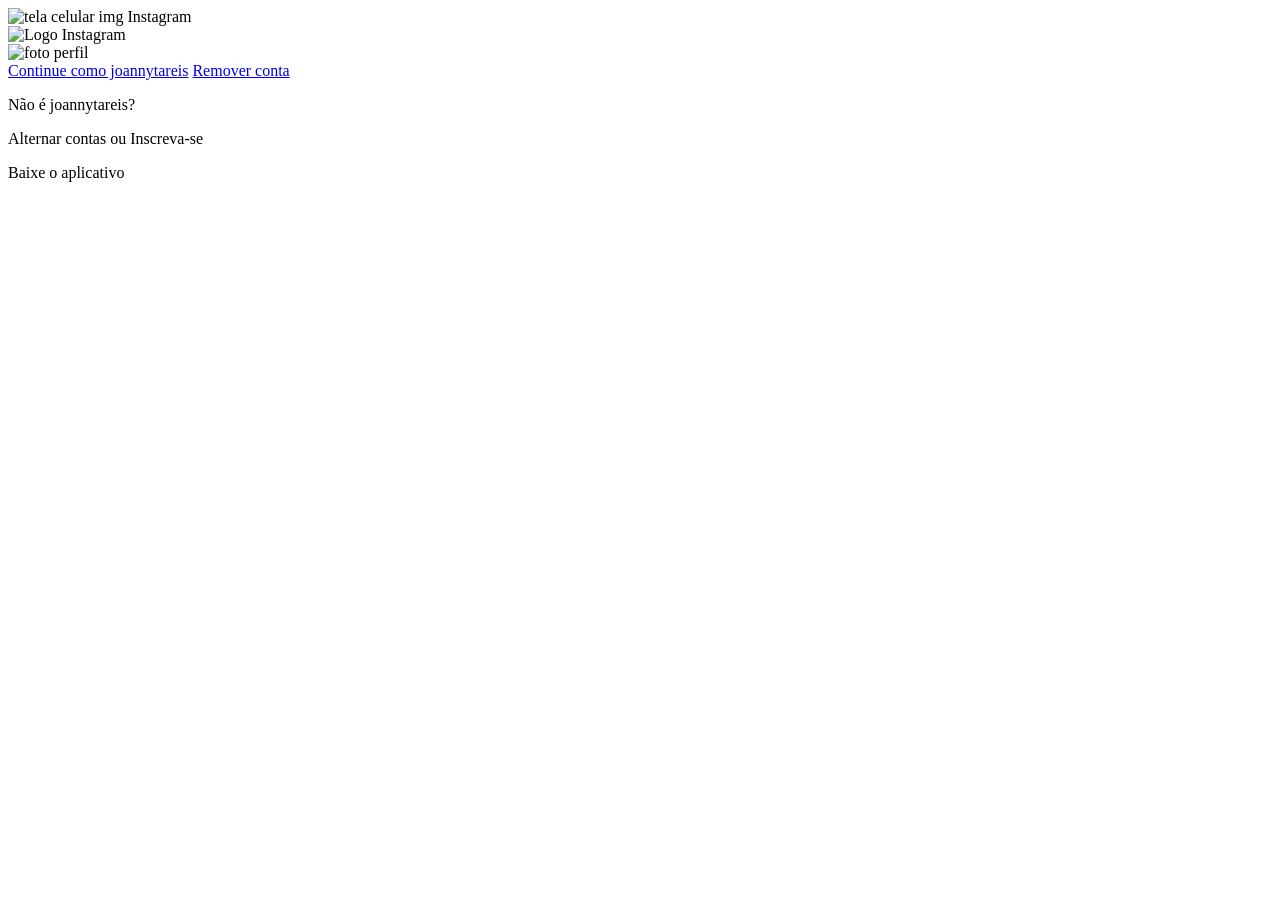
==== index.html @ cadd0d56 "Recriando a página inicial do Instagram Atividade complementar para a prática e avaliação dos conhec" ====
<!DOCTYPE html>
<html lang="en">
<head>
    <meta charset="UTF-8">
    <meta name="viewport" content="width=device-width, initial-scale=1.0">
    <link rel="stylesheet" href="style.css">
    <title>Instagram</title>
    
</head>
<body>
        <div class="Instagram-wrapper">
        <div class="Instagram-phone">
            <img src="Img Cel_Instagram.jpg" alt="tela celular img Instagram">
        </div>
        <div class="Instagram-continue">
            <div class="group">
                <img src="logo_instagram.png" class="logo-instagram" alt="Logo Instagram">
                <div>
                    <img src="foto perfil LinkedIn.jpg" class="profile-photo" alt="foto perfil">
                </div>
                <a href="#" class="instagram-login">Continue como joannytareis</a>
                <a href="#" class="instagram-logout">Remover conta</a>
            </div>
        
            <div class="group">
                <p class="not-account">Não é joannytareis?</p>
                <p class="not-account">
                    <span class="link-blue">Alternar contas</span>
                    ou
                    <span class="link-blue">Inscreva-se</span>
                 </p>
            </div>
            <div class="get-the-app">
                <p class="get-app">Baixe o aplicativo</p>
                <div class="download">
                    <a href="#" class="app-download"></a>
                    <a href="#" class="app-download"></a>
                </div>
            </div>

        </div>
    </div> 
</body>
</html>
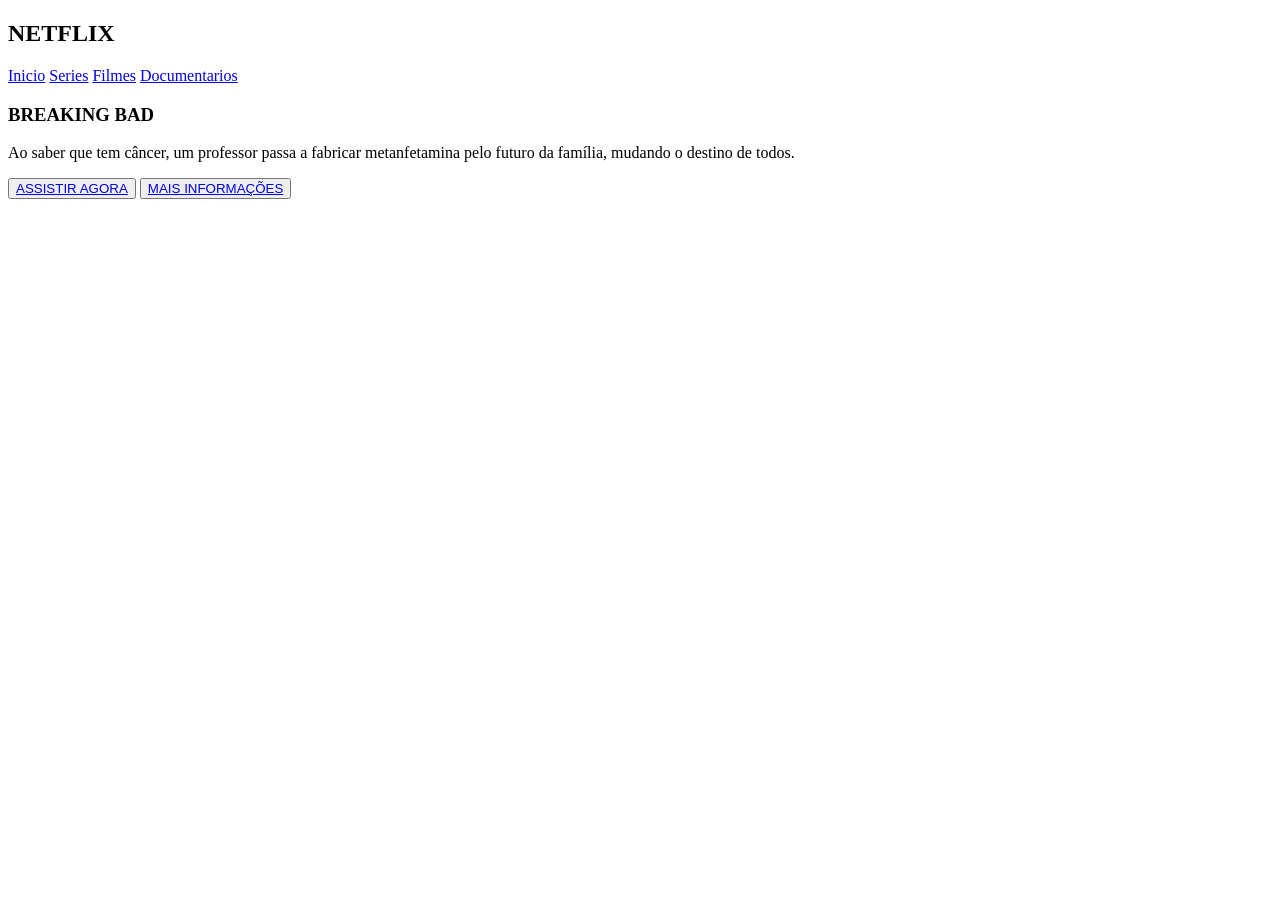
==== commit ab4a75f4: "Add files via upload Recriação da página inicial do Netflix com alguns elementos adicionais." ====
--- a/index.html
+++ b/index.html
@@ -1,44 +1,110 @@
 <!DOCTYPE html>
-<html lang="en">
+<html lang="pt-br">
 <head>
     <meta charset="UTF-8">
     <meta name="viewport" content="width=device-width, initial-scale=1.0">
-    <link rel="stylesheet" href="style.css">
-    <title>Instagram</title>
+    <link rel="stylesheet" href="style/main.css">
+    
+    <!--responsividade-->
+    <link rel="stylesheet" href="style/responsive.css">
+
+    <!--owl css-->
+    <link rel="stylesheet" href="style/owl/owl.carousel.min.css">
+    <link rel="stylesheet" href="style/owl/owl.theme.default.min.css">
+
+    <title>NETFLIX CLONE SHOW</title>
     
 </head>
 <body>
-        <div class="Instagram-wrapper">
-        <div class="Instagram-phone">
-            <img src="Img Cel_Instagram.jpg" alt="tela celular img Instagram">
+    <header>
+            <div class="container">
+            <h2 class="Logo">NETFLIX</h2>
+            <nav>
+                <a href="https://www.netflix.com/br/" target="_blank">Inicio</a>
+                <a href="https://www.netflix.com/br/browse/genre/10673" target="_blank">Series</a>
+                <a href="https://www.netflix.com/br/browse/genre/1365" target="_blank">Filmes</a>
+                <a href="https://www.netflix.com/br/browse/genre/6839" target="_blank">Documentarios</a>
+            </nav>
         </div>
-        <div class="Instagram-continue">
-            <div class="group">
-                <img src="logo_instagram.png" class="logo-instagram" alt="Logo Instagram">
-                <div>
-                    <img src="foto perfil LinkedIn.jpg" class="profile-photo" alt="foto perfil">
-                </div>
-                <a href="#" class="instagram-login">Continue como joannytareis</a>
-                <a href="#" class="instagram-logout">Remover conta</a>
-            </div>
-        
-            <div class="group">
-                <p class="not-account">Não é joannytareis?</p>
-                <p class="not-account">
-                    <span class="link-blue">Alternar contas</span>
-                    ou
-                    <span class="link-blue">Inscreva-se</span>
-                 </p>
-            </div>
-            <div class="get-the-app">
-                <p class="get-app">Baixe o aplicativo</p>
-                <div class="download">
-                    <a href="#" class="app-download"></a>
-                    <a href="#" class="app-download"></a>
+    </header>
+
+    <main>
+        <div class="filme-principal">
+            <div class="container">
+                <h3 class="titulo">BREAKING BAD</h3>
+                <p class="descricao">Ao saber que tem câncer, um professor passa a fabricar metanfetamina pelo futuro da família, mudando o destino de todos.</p>
+                <div class="botoes">
+                    <button role="button" class="botao">
+                        <i class="fas fa-play"></i>
+                        <a href="https://www.netflix.com/br/title/70143836" target="_blank">ASSISTIR AGORA</a>
+                    </button>
+
+                    <button role="button" class="botao">
+                        <i class="fas fa-info-circle"></i>
+                        <a href="https://www.netflix.com/br/title/70143836" target="_blank">MAIS INFORMAÇÕES</a>
+                        
+                    </button>
                 </div>
             </div>
+        </div>
+    </main>
+
+    <div class="carrosel-filmes">
+        <div class="owl-carousel owl-theme">
+            <div class="Item">
+                <a href="https://www.hbobrasil.com/share/series/detail/game-of-thrones/13673" target="_blank">
+                <img class="box-filme" src="img/mini1.jpg" alt="" srcset="">
+            </a></div>
+            <div class="Item">
+                <a href="https://www.netflix.com/br/title/70177057" target="_blank">
+                <img class="box-filme" src="img/mini2.jpg" alt="" srcset="">
+            </a></div>
+            <div class="Item">
+                <a href="https://www.netflix.com/br/title/80157091" target="_blank">
+                <img class="box-filme" src="img/mini3.jpg" alt="" srcset="">
+            </a></div>
+            <div class="Item">
+                <a href="https://olhardigital.com.br/2017/10/30/noticias/tudo-que-sai-da-netflix-nesta-semana-20/" target="_blank">
+                <img class="box-filme" src="img/mini4.jpg" alt="" srcset="">
+            </a></div>
+            <div class="Item">
+                <a href="https://www.netflix.com/br/title/70285581" target="_blank">
+                <img class="box-filme" src="img/mini5.jpg" alt="" srcset="">
+            </a></div>
+            <div class="Item">
+                <a href="https://www.netflix.com/br/title/70242311" target="_blank">
+                <img class="box-filme" src="img/mini6.jpg" alt="" srcset="">
+            </a></div>
+            <div class="Item">
+                <a href="https://www.netflix.com/br/title/80002311" target="_blank">
+                <img class="box-filme" src="img/mini7.jpg" alt="" srcset="">
+            </a></div>
+            <div class="Item">
+                <a href="https://www.netflix.com/br/title/70178217" target="_blank">
+                <img class="box-filme" src="img/mini8.jpg" alt="" srcset="">
+            </a></div>
+            <div class="Item">
+                <a href="https://www.netflix.com/br/title/80221223" target="_blank">
+                <img class="box-filme" src="img/mini9.jpg" alt="" srcset="">
+            </a></div>
+            <div class="Item">
+                <a href="https://www.netflix.com/br/title/80081155" target="_blank">
+                <img class="box-filme" src="img/mini10.jpg" alt="" srcset="">
+            </a></div>
+
+        
+
+            </div>
+
 
         </div>
-    </div> 
+    </div>
+    
+    <script src="https://kit.fontawesome.com/53737b0593.js" crossorigin="anonymous"></script>
+    <script src="js/owl/jquery.min.js"></script>
+    <script src="js/owl/owl.carousel.min.js"></script>
+    <script src="js/owl/setup.js"></script>
+
+
 </body>
 </html>
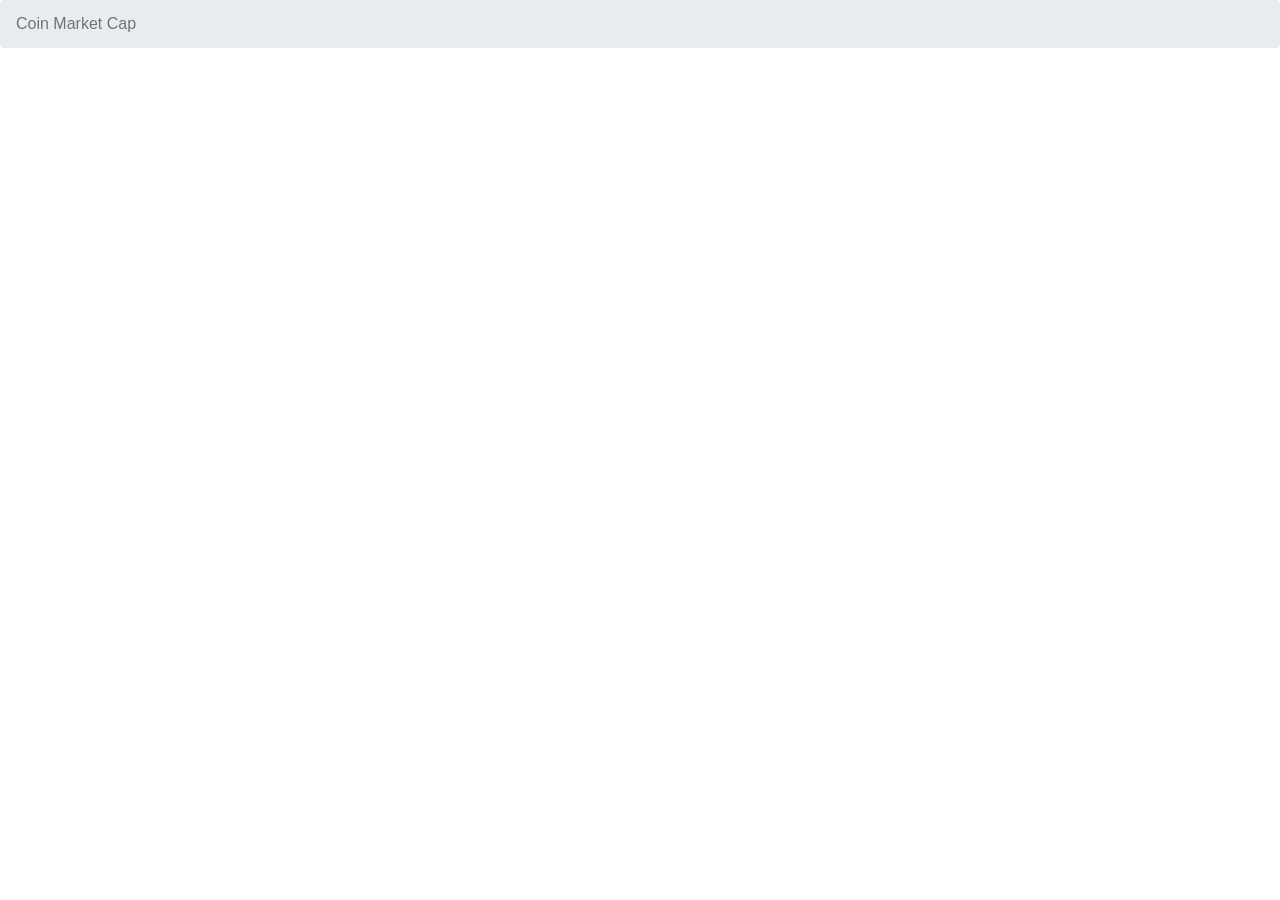
==== commit 39e42a68: "Requisitando dados de uma API de Criptomoedas" ====
--- a/index.html
+++ b/index.html
@@ -1,110 +1,71 @@
 <!DOCTYPE html>
-<html lang="pt-br">
+<html>
+
 <head>
-    <meta charset="UTF-8">
-    <meta name="viewport" content="width=device-width, initial-scale=1.0">
-    <link rel="stylesheet" href="style/main.css">
-    
-    <!--responsividade-->
-    <link rel="stylesheet" href="style/responsive.css">
+    <title>CoinMarketCap</title>
+    <link rel="stylesheet" type="text/css"
+        href="https://stackpath.bootstrapcdn.com/bootstrap/4.5.2/css/bootstrap.min.css">
+    <meta charset="utf-8">
+</head>
 
-    <!--owl css-->
-    <link rel="stylesheet" href="style/owl/owl.carousel.min.css">
-    <link rel="stylesheet" href="style/owl/owl.theme.default.min.css">
+<body>
+    <nav aria-label="breadcrumb">
+        <ol class="breadcrumb">
+            <li class="breadcrumb-item active" aria-activedescendant="page">Coin Market Cap</li>
+        </ol>
+    </nav>
 
-    <title>NETFLIX CLONE SHOW</title>
-    
-</head>
-<body>
-    <header>
-            <div class="container">
-            <h2 class="Logo">NETFLIX</h2>
-            <nav>
-                <a href="https://www.netflix.com/br/" target="_blank">Inicio</a>
-                <a href="https://www.netflix.com/br/browse/genre/10673" target="_blank">Series</a>
-                <a href="https://www.netflix.com/br/browse/genre/1365" target="_blank">Filmes</a>
-                <a href="https://www.netflix.com/br/browse/genre/6839" target="_blank">Documentarios</a>
-            </nav>
-        </div>
-    </header>
+    <div class="d-flex p-3 bd-highlight">
+        <div id='coins'></div>
+    </div>
 
-    <main>
-        <div class="filme-principal">
-            <div class="container">
-                <h3 class="titulo">BREAKING BAD</h3>
-                <p class="descricao">Ao saber que tem câncer, um professor passa a fabricar metanfetamina pelo futuro da família, mudando o destino de todos.</p>
-                <div class="botoes">
-                    <button role="button" class="botao">
-                        <i class="fas fa-play"></i>
-                        <a href="https://www.netflix.com/br/title/70143836" target="_blank">ASSISTIR AGORA</a>
-                    </button>
+    <script type="text/javascript">
 
-                    <button role="button" class="botao">
-                        <i class="fas fa-info-circle"></i>
-                        <a href="https://www.netflix.com/br/title/70143836" target="_blank">MAIS INFORMAÇÕES</a>
-                        
-                    </button>
+        //My API Key
+        var apikey = {
+            key: '5dd3deda-a233-4f4b-8cb0-259857595a97'
+        }
+
+        //GET Fetch Requisition
+        fetch('https://pro-api.coinmarketcap.com/v1/cryptocurrency/map?CMC_PRO_API_KEY=' +
+            apikey.key)
+            .then((response) => {
+                if (!response.ok) throw new Error('Erro ao executar a requisição, status ' + response.status);
+                return response.json();
+            })
+            .then((api) => {
+
+                var texto = "Criptomoedas: ";
+            //Get 10 coins and symbols
+                for (let i = 0; i < 10; i++) {
+
+                    //Show API information    / incluir first_historical_data
+                    texto = texto + `
+
+            <div class="media">
+                <img src="coin_API_Criptomoedas.jpg" class="align-self-center mr-3" alt="coin" width="100" height="60">
+                <div class="media-body">
+                <h5 class="mt-2">${api.data[i].name}</h5>
+                <p>${api.data[i].symbol}</p>
+                <p>${api.data[i].first_historical_data}</p> 
+               
                 </div>
-            </div>
-        </div>
-    </main>
+               
+             </div>
 
-    <div class="carrosel-filmes">
-        <div class="owl-carousel owl-theme">
-            <div class="Item">
-                <a href="https://www.hbobrasil.com/share/series/detail/game-of-thrones/13673" target="_blank">
-                <img class="box-filme" src="img/mini1.jpg" alt="" srcset="">
-            </a></div>
-            <div class="Item">
-                <a href="https://www.netflix.com/br/title/70177057" target="_blank">
-                <img class="box-filme" src="img/mini2.jpg" alt="" srcset="">
-            </a></div>
-            <div class="Item">
-                <a href="https://www.netflix.com/br/title/80157091" target="_blank">
-                <img class="box-filme" src="img/mini3.jpg" alt="" srcset="">
-            </a></div>
-            <div class="Item">
-                <a href="https://olhardigital.com.br/2017/10/30/noticias/tudo-que-sai-da-netflix-nesta-semana-20/" target="_blank">
-                <img class="box-filme" src="img/mini4.jpg" alt="" srcset="">
-            </a></div>
-            <div class="Item">
-                <a href="https://www.netflix.com/br/title/70285581" target="_blank">
-                <img class="box-filme" src="img/mini5.jpg" alt="" srcset="">
-            </a></div>
-            <div class="Item">
-                <a href="https://www.netflix.com/br/title/70242311" target="_blank">
-                <img class="box-filme" src="img/mini6.jpg" alt="" srcset="">
-            </a></div>
-            <div class="Item">
-                <a href="https://www.netflix.com/br/title/80002311" target="_blank">
-                <img class="box-filme" src="img/mini7.jpg" alt="" srcset="">
-            </a></div>
-            <div class="Item">
-                <a href="https://www.netflix.com/br/title/70178217" target="_blank">
-                <img class="box-filme" src="img/mini8.jpg" alt="" srcset="">
-            </a></div>
-            <div class="Item">
-                <a href="https://www.netflix.com/br/title/80221223" target="_blank">
-                <img class="box-filme" src="img/mini9.jpg" alt="" srcset="">
-            </a></div>
-            <div class="Item">
-                <a href="https://www.netflix.com/br/title/80081155" target="_blank">
-                <img class="box-filme" src="img/mini10.jpg" alt="" srcset="">
-            </a></div>
+            
+            `;
 
-        
-
-            </div>
+             document.getElementById("coins").innerHTML = texto;
 
 
-        </div>
-    </div>
-    
-    <script src="https://kit.fontawesome.com/53737b0593.js" crossorigin="anonymous"></script>
-    <script src="js/owl/jquery.min.js"></script>
-    <script src="js/owl/owl.carousel.min.js"></script>
-    <script src="js/owl/setup.js"></script>
+                            }
+                            // console.log(api);
+                        })
+                        .catch((error) => {
+                            console.log(error.message);
+                        })
+    </script>
+</body>
 
-
-</body>
 </html>
